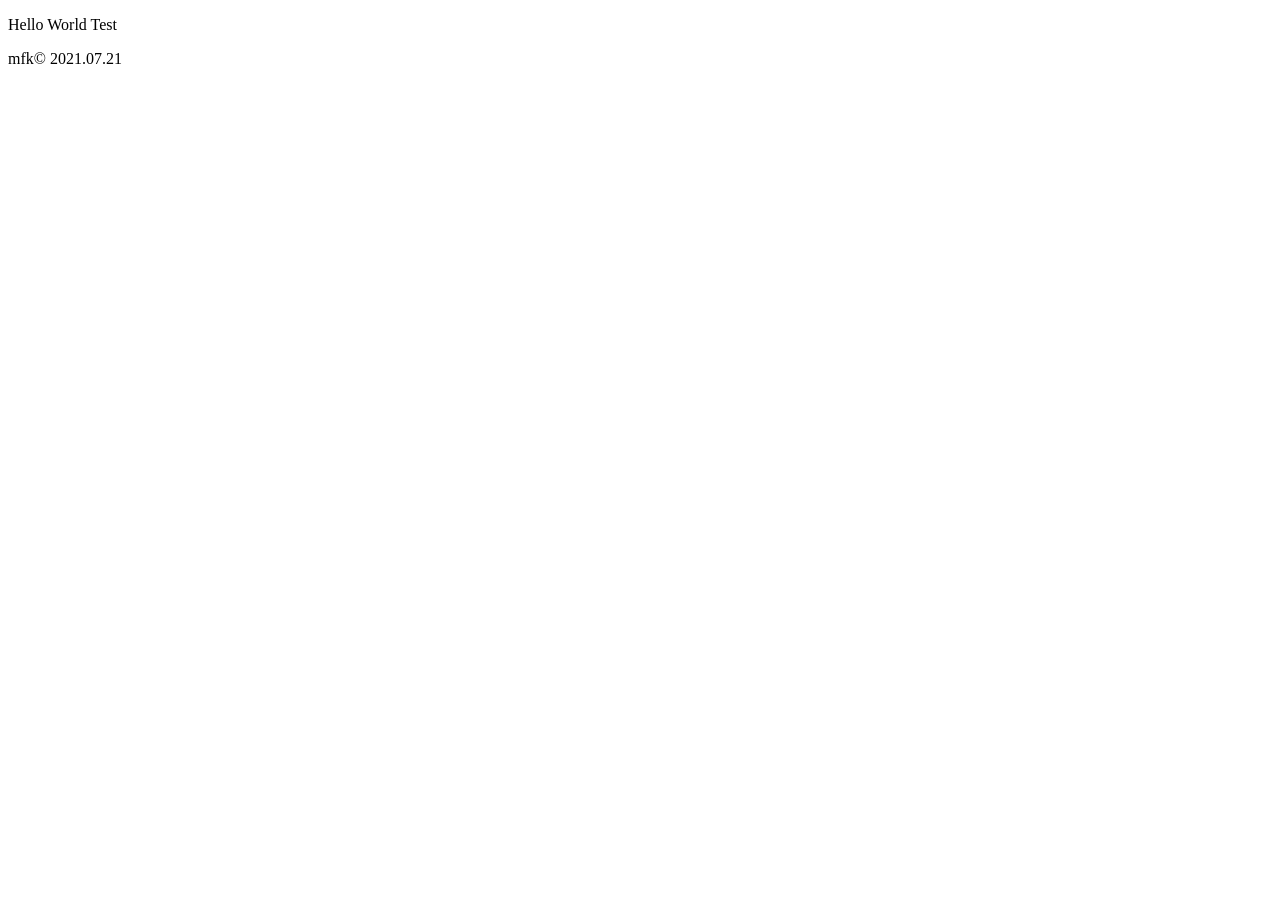
==== index.html @ e4cbb998 "2021.7.21 change" ====
<!doctype html>
<html>
<head>
<meta charset="utf-8">
<title>首页 Test</title>
</head>
<body>
<div id="box">
    <p>Hello World Test</p>
</div>

<div id="right">
  <footer> mfk&copy; 2021.07.21</footer>
</div>
</body>
</html>
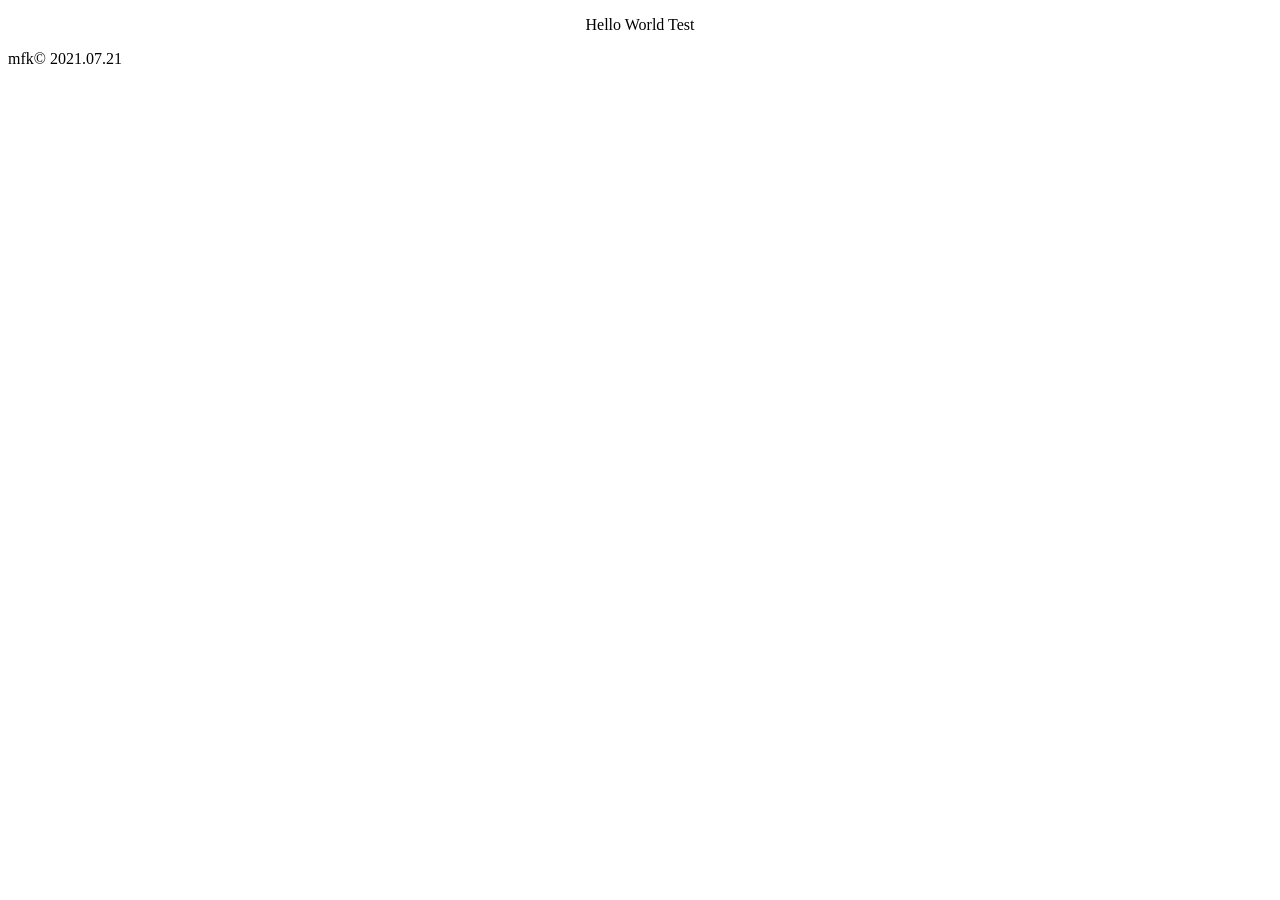
==== commit da8962a9: "2021.7.21 change" ====
--- a/index.html
+++ b/index.html
@@ -5,9 +5,8 @@
 <title>首页 Test</title>
 </head>
 <body>
-<div id="box">
-    <p>Hello World Test</p>
-</div>
+
+<p align="center">Hello World Test</p>
 
 <div id="right">
   <footer> mfk&copy; 2021.07.21</footer>
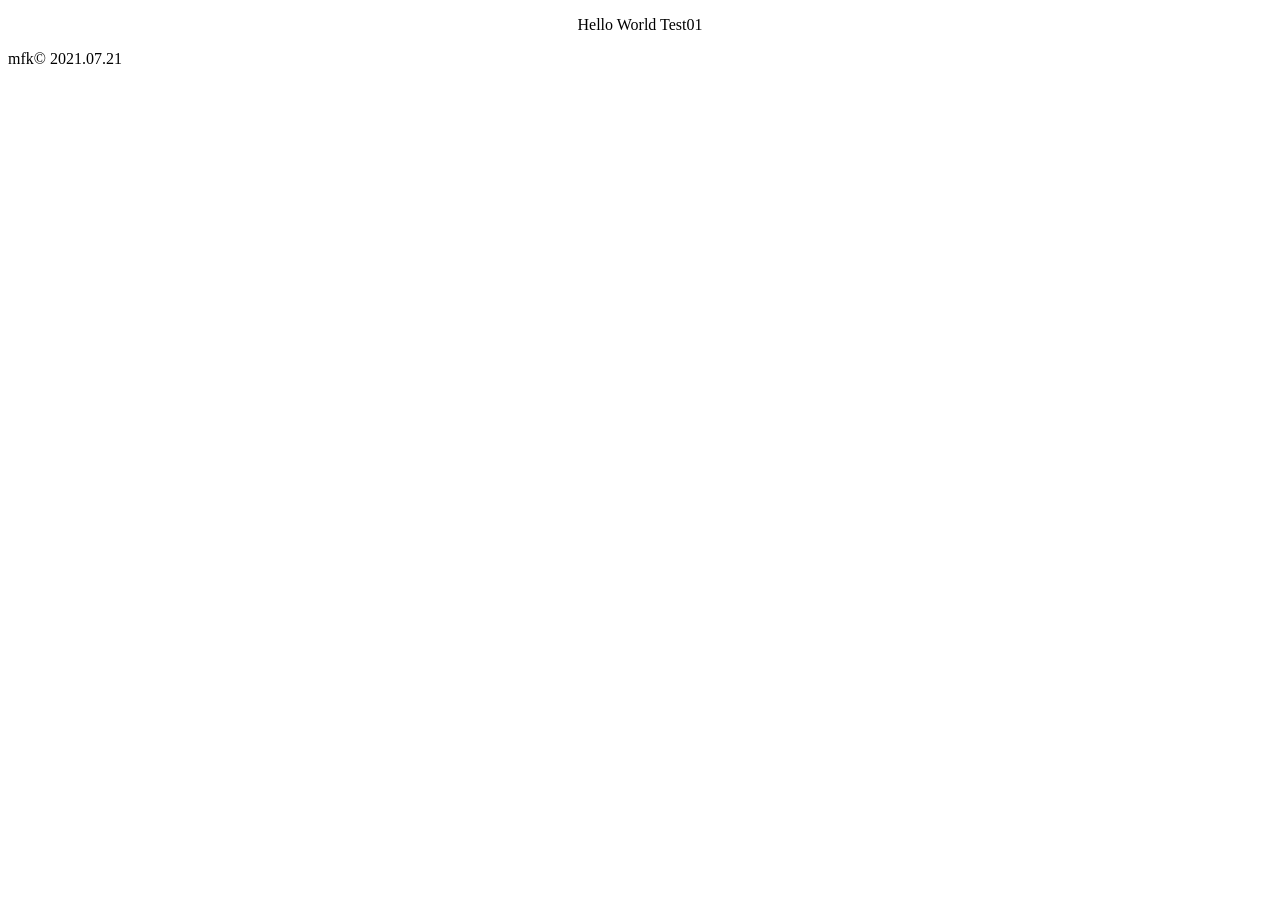
==== commit b4f4788b: "2021.7.21 change" ====
--- a/index.html
+++ b/index.html
@@ -6,7 +6,7 @@
 </head>
 <body>
 
-<p align="center">Hello World Test</p>
+<p align="center">Hello World Test01</p>
 
 <div id="right">
   <footer> mfk&copy; 2021.07.21</footer>
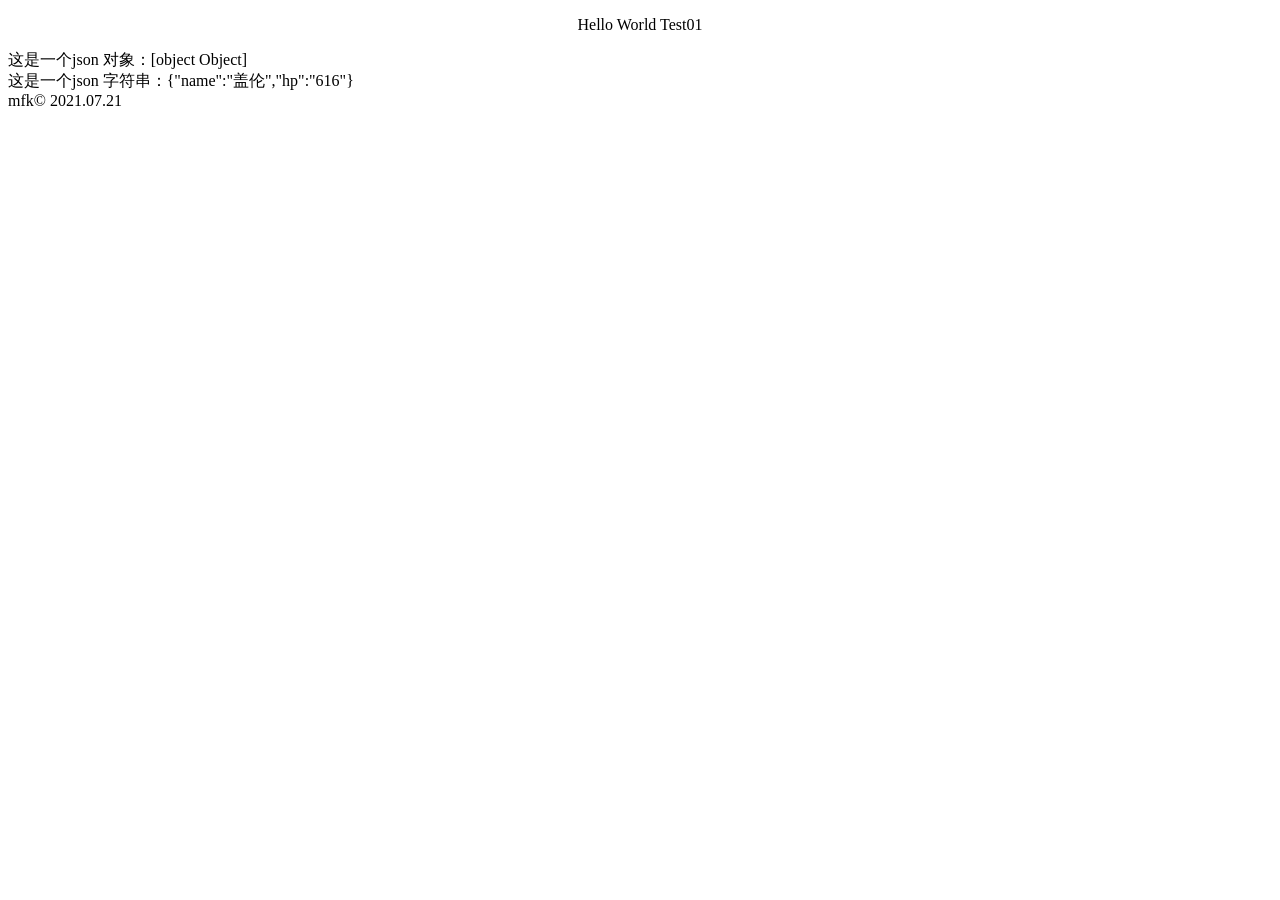
==== commit 0cf71682: "2021.7.21 change" ====
--- a/index.html
+++ b/index.html
@@ -8,6 +8,14 @@
 
 <p align="center">Hello World Test01</p>
 
+<script>
+  var hero = {"name":"盖伦","hp":"616"};
+  document.write("这是一个json 对象："+ hero);
+  document.write("<br>");
+  var heroString = JSON.stringify(hero)
+  document.write("这是一个json 字符串："+ heroString );
+</script>
+
 <div id="right">
   <footer> mfk&copy; 2021.07.21</footer>
 </div>
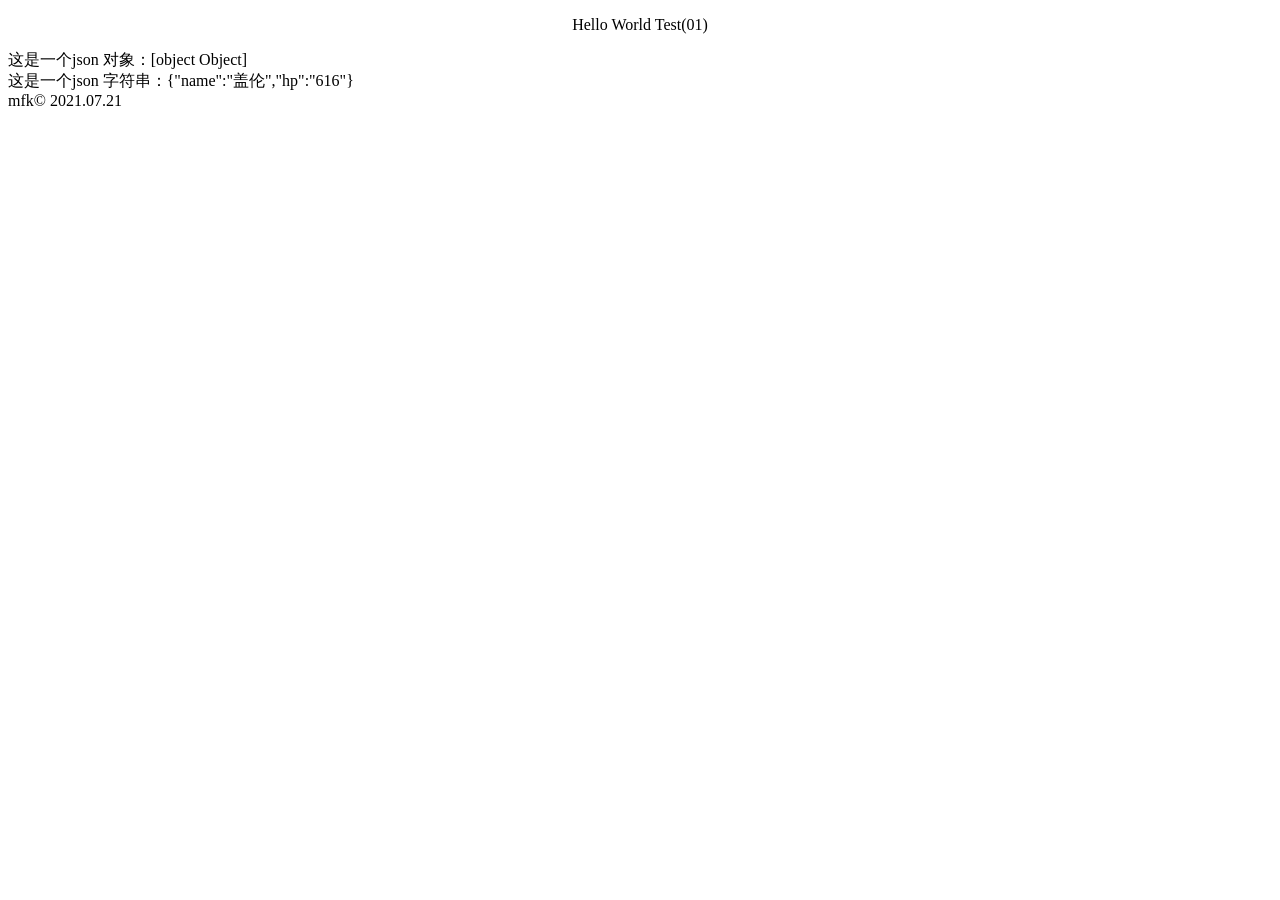
==== commit 34f6693d: "2021.7.21 change" ====
--- a/index.html
+++ b/index.html
@@ -6,7 +6,7 @@
 </head>
 <body>
 
-<p align="center">Hello World Test01</p>
+<p align="center">Hello World Test(01)</p>
 
 <script>
   var hero = {"name":"盖伦","hp":"616"};
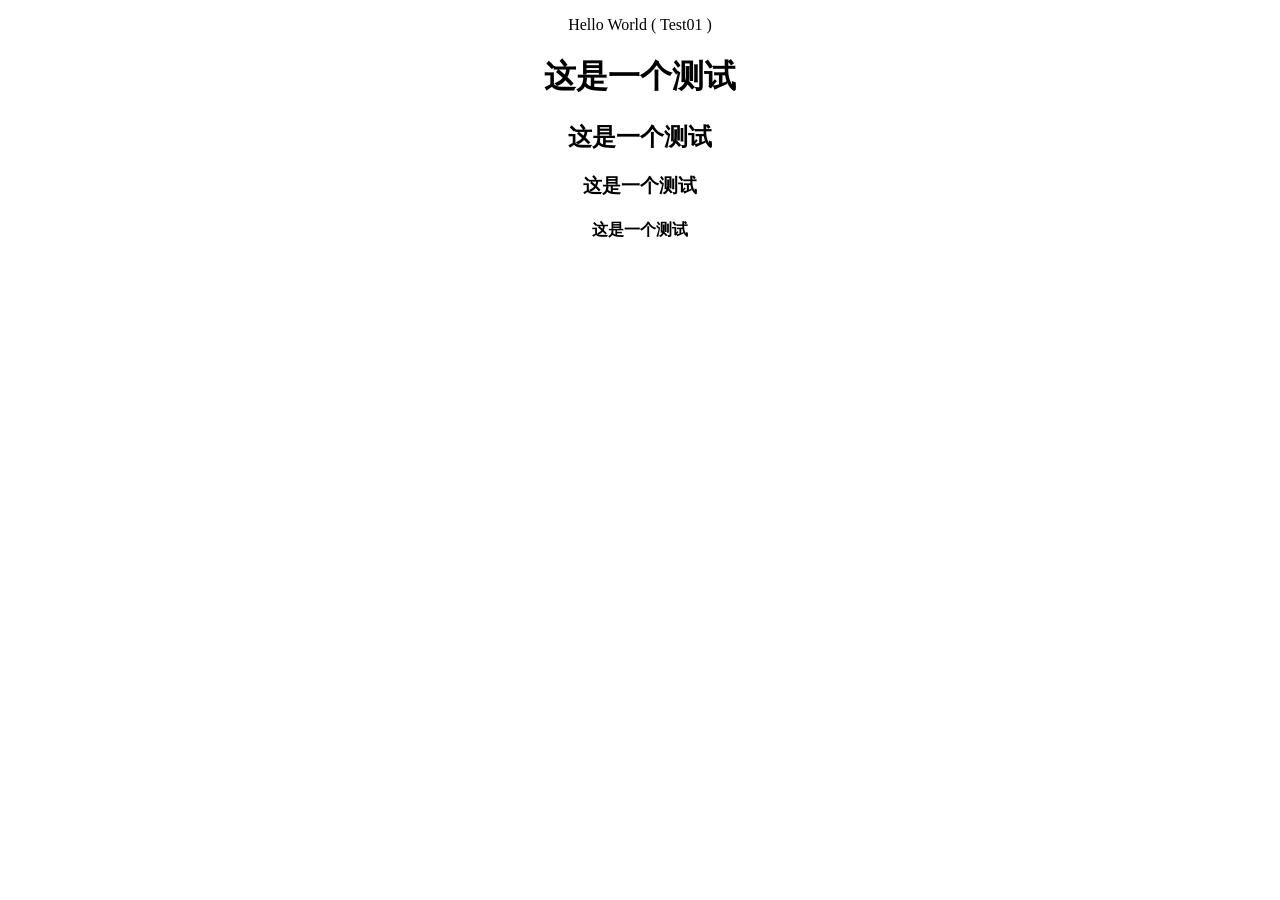
==== commit 1182dc3f: "2021.7.21 change" ====
--- a/index.html
+++ b/index.html
@@ -1,23 +1,21 @@
-<!doctype html>
-<html>
+<!DOCTYPE html>
+<html lang="en">
 <head>
-<meta charset="utf-8">
-<title>首页 Test</title>
+  <meta charset="UTF-8">
+  <!-- import CSS -->
+  <link rel="stylesheet" type="text/css" href="/css/hello.css">
+  <title>Hello</title>
+
 </head>
 <body>
 
-<p align="center">Hello World Test(01)</p>
+<div align="center">
+  <p id="hello">Hello World ( Test01 )</p>
+  <h1>这是一个测试</h1>
+  <h2>这是一个测试</h2>
+  <h3>这是一个测试</h3>
+  <h4>这是一个测试</h4>
+</div>
 
-<script>
-  var hero = {"name":"盖伦","hp":"616"};
-  document.write("这是一个json 对象："+ hero);
-  document.write("<br>");
-  var heroString = JSON.stringify(hero)
-  document.write("这是一个json 字符串："+ heroString );
-</script>
-
-<div id="right">
-  <footer> mfk&copy; 2021.07.21</footer>
-</div>
 </body>
-</html>
+</html>
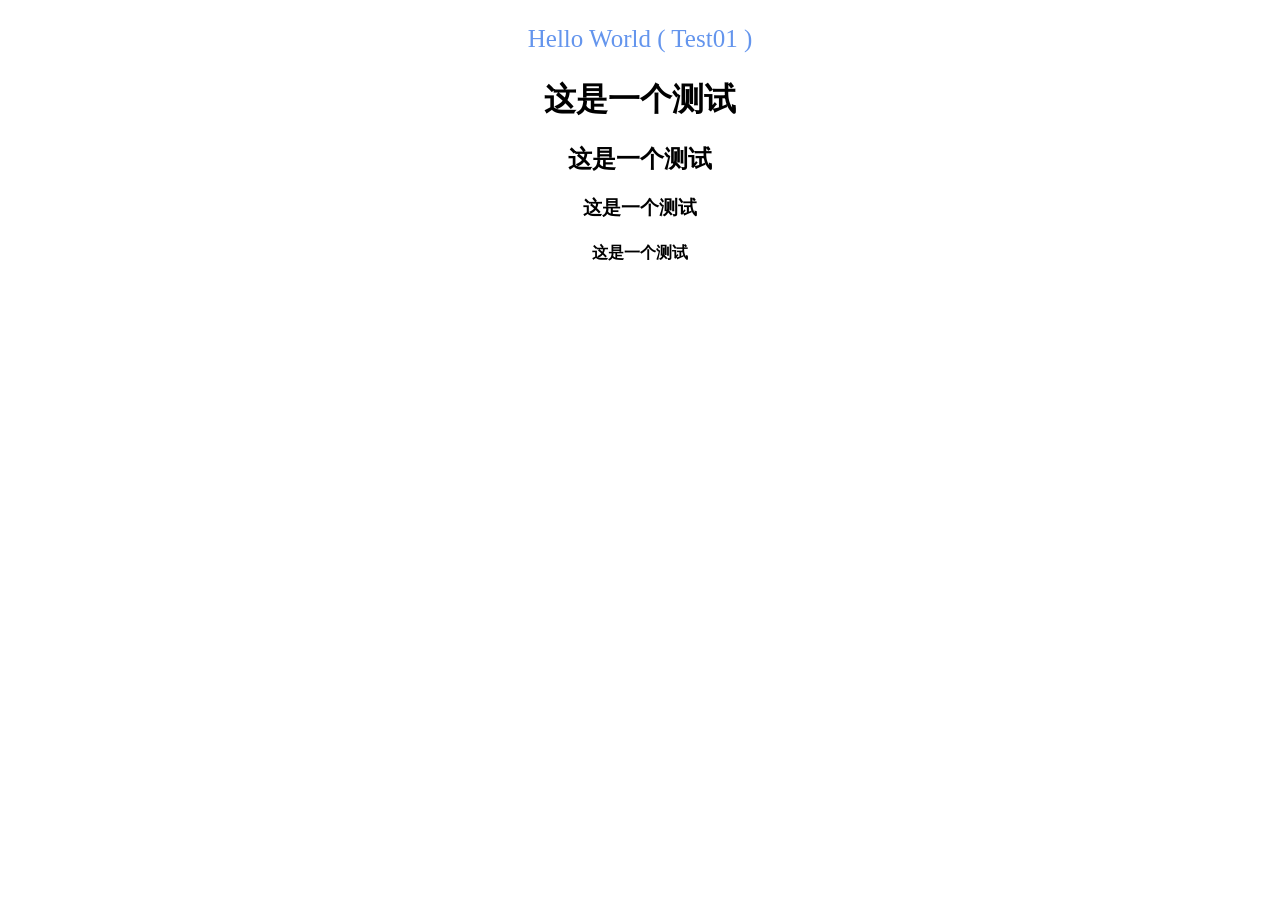
==== commit bfde2ab5: "2021.7.21 change" ====
--- a/index.html
+++ b/index.html
@@ -3,7 +3,7 @@
 <head>
   <meta charset="UTF-8">
   <!-- import CSS -->
-  <link rel="stylesheet" type="text/css" href="/css/hello.css">
+  <link rel="stylesheet" type="text/css" href="html/css/hello.css">
   <title>Hello</title>
 
 </head>
--- a/html/css/hello.css
+++ b/html/css/hello.css
@@ -0,0 +1 @@
+#hello{color: cornflowerblue; font-size: 25px;}
